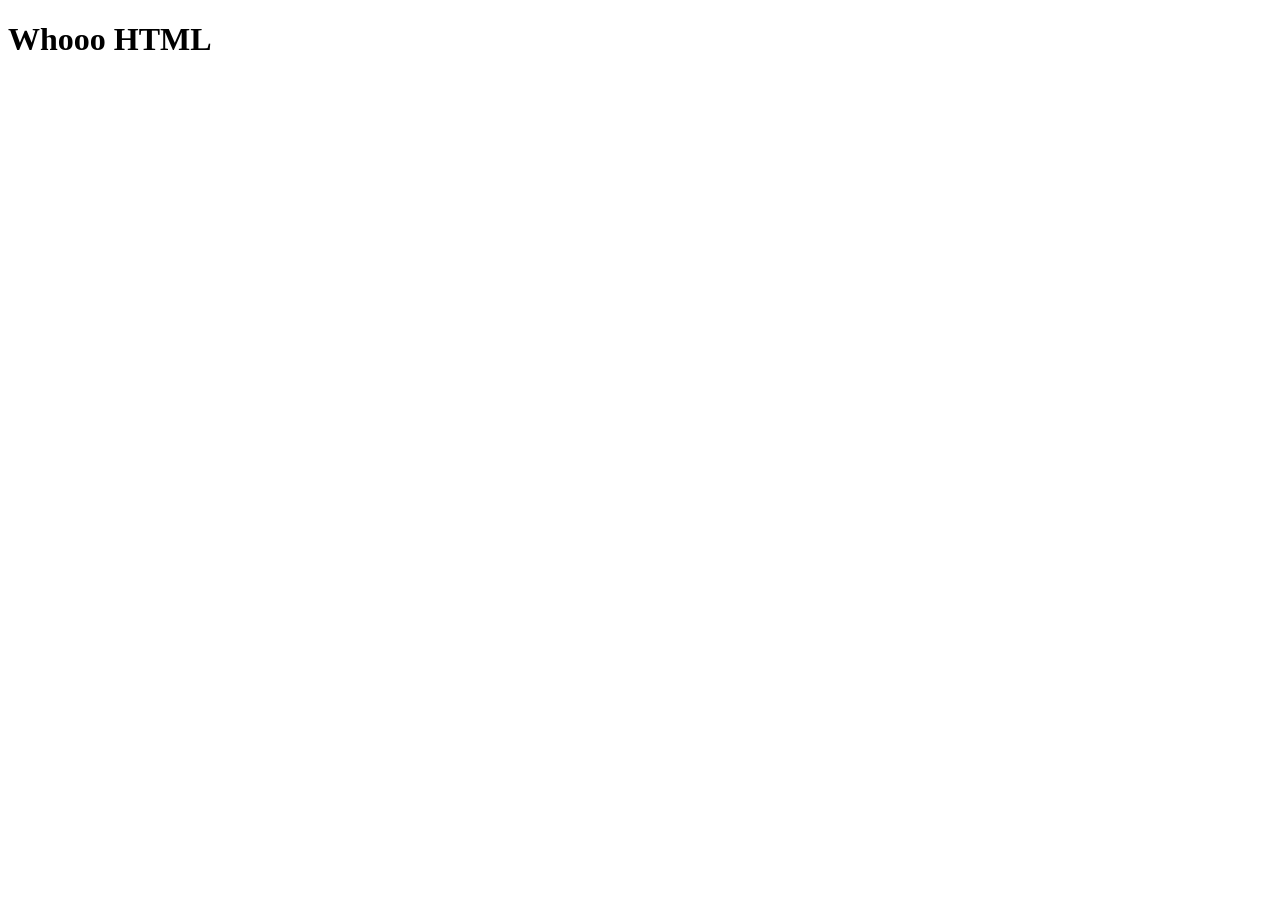
==== tutorials/01-html/index.html @ 29c123be "create Skelton HTML" ====
<!DOCTYPE html>
<html lang="en">
<head>
    <meta charset="UTF-8">
    <meta name="viewport" content="width=device-width, initial-scale=1.0">
    <title>Tut 0</title>
</head>
<body>
    <h1>Whooo HTML</h1>
</body>
</html>
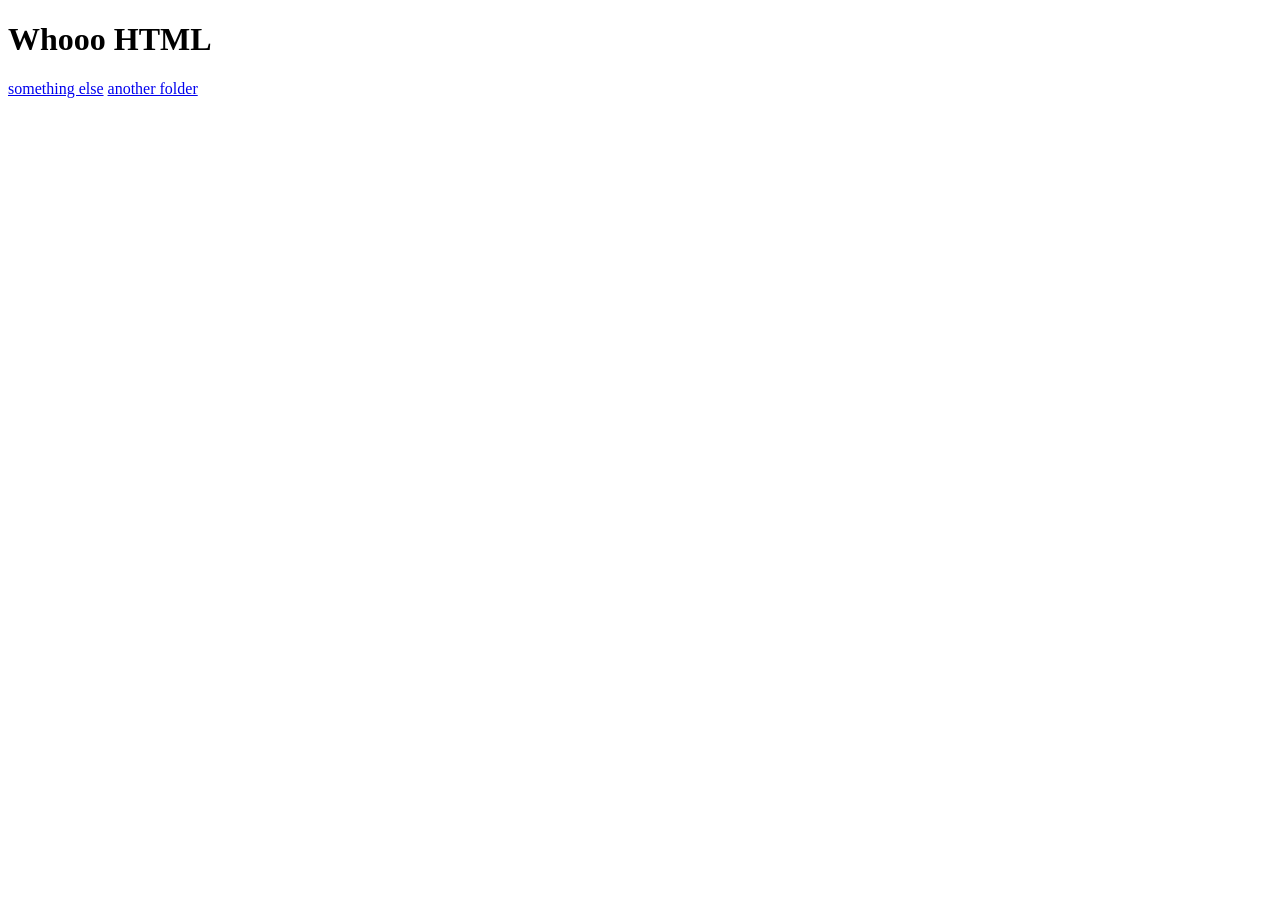
==== commit a5e38b45: "new folders and pages" ====
--- a/tutorials/01-html/index.html
+++ b/tutorials/01-html/index.html
@@ -7,5 +7,7 @@
 </head>
 <body>
     <h1>Whooo HTML</h1>
+    <a href="something-else.html">something else</a>
+    <a href="another-folder">another folder</a>
 </body>
 </html>
